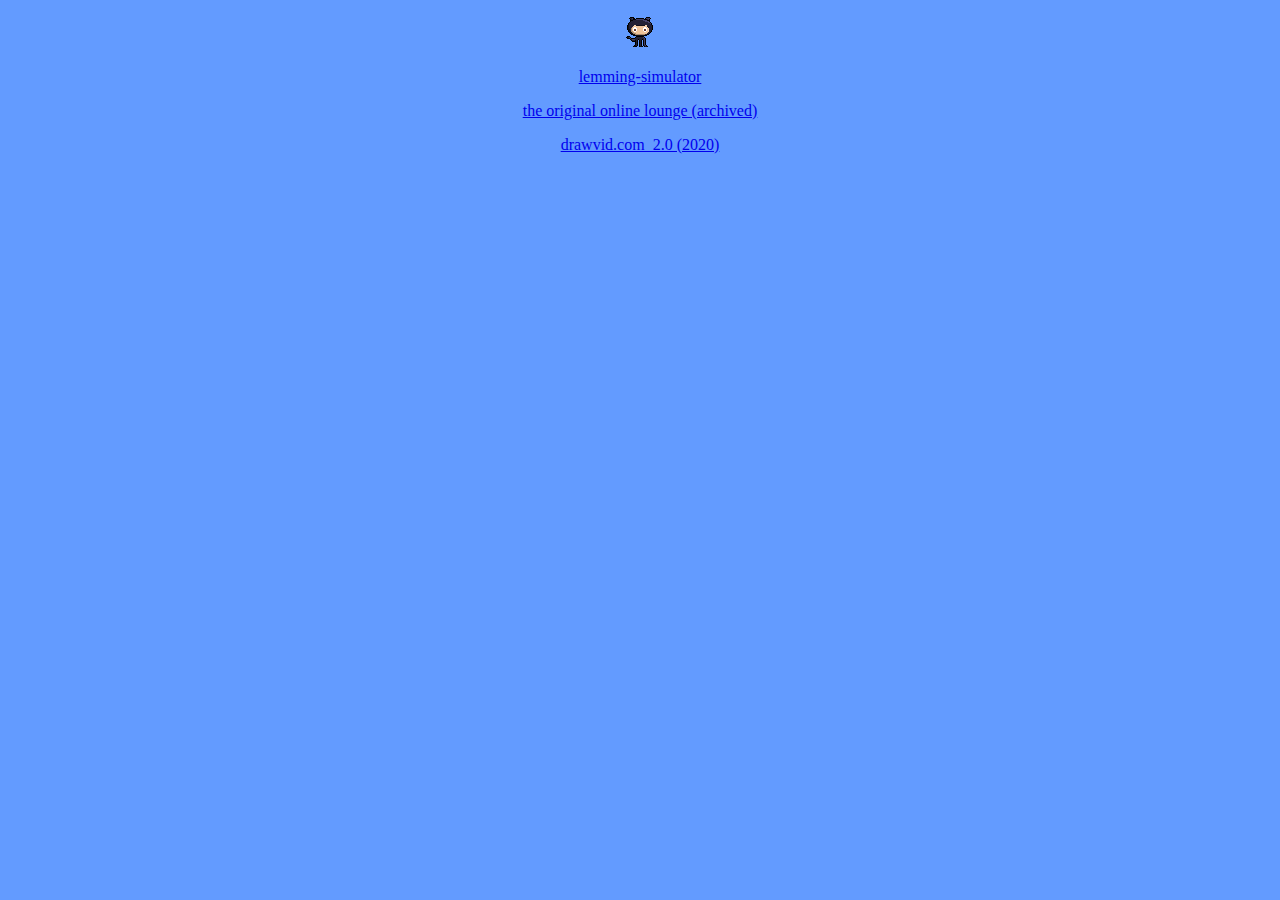
==== code/index.html @ ac2f071b "working art gallery" ====
<!DOCTYPE html>
<html>
<head>
    <meta charset="utf-8" />
    <meta name="viewport" content="width=device-width, initial-scale=1.0, maximum-scale=1.0, user-scalable=no" />
    <title>drawvid.com: code</title>
    <link rel='icon', href='../assets/favicon.ico'>
    <style>
        body {
            background: #639bff;
        }
        .links {
            display: flex;
            justify-content: center;
            align-items: center;
        }
    </style>
</head>
<body>
    <div >
        <p class="links"><a href="https://www.github.com/ddurks"><img src="../assets/github-guy.png"></a></p>
        <p class="links"><a href="lemming-simulator/">lemming-simulator</a></p>
        <p class="links"><a href="onlinelounge/">the original online lounge (archived)</a></p>
        <p class="links"><a href="drawvid.com_2.0/">drawvid.com_2.0 (2020)</a></p>
    </div>
</body>
</html>
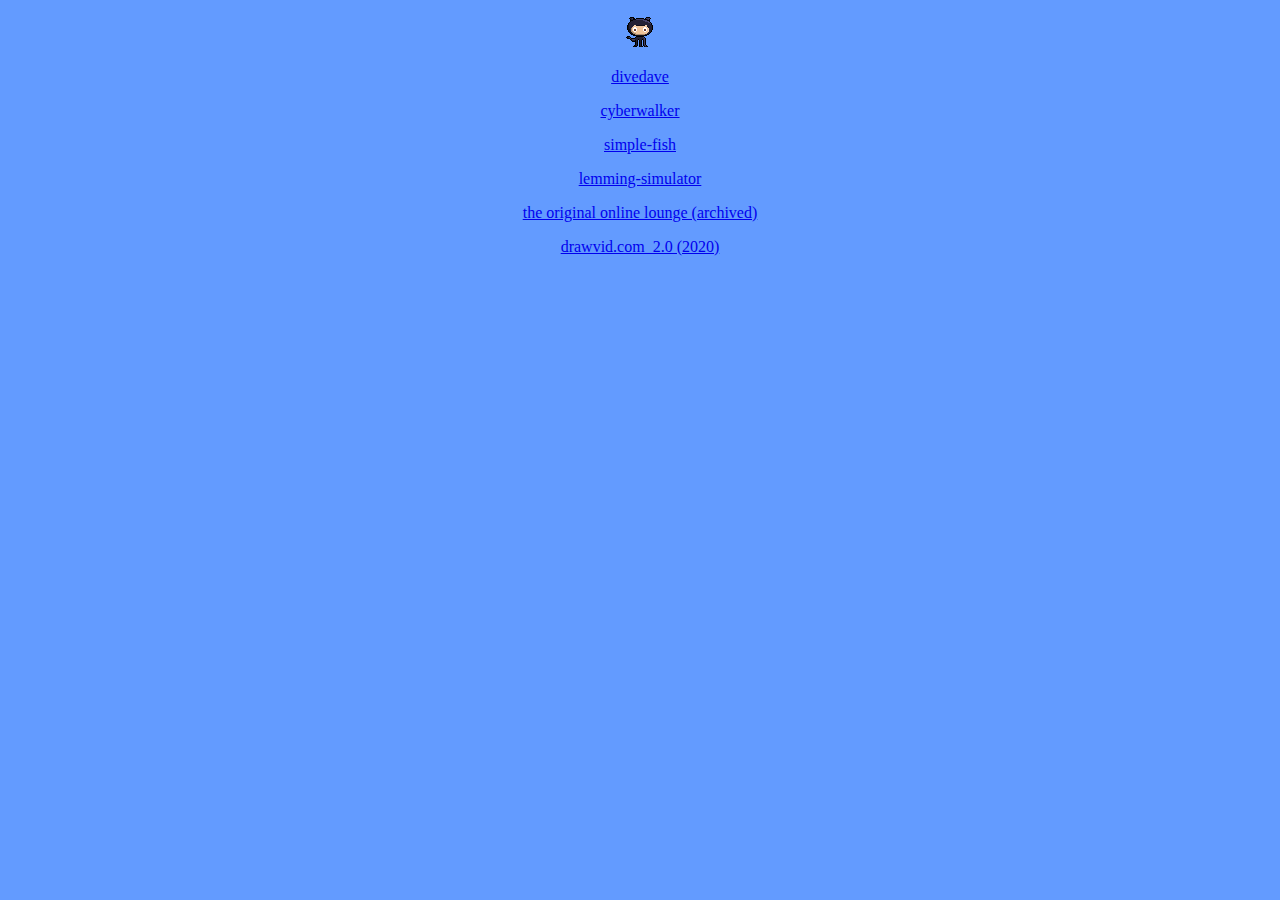
==== commit 00c9e25c: "simple-fish, cyberwalker, divedave" ====
--- a/code/index.html
+++ b/code/index.html
@@ -19,6 +19,9 @@
 <body>
     <div >
         <p class="links"><a href="https://www.github.com/ddurks"><img src="../assets/github-guy.png"></a></p>
+        <p class="links"><a href="divedave/">divedave</a></p>
+        <p class="links"><a href="cyberwalker/">cyberwalker</a></p>
+        <p class="links"><a href="simple-fish/">simple-fish</a></p>
         <p class="links"><a href="lemming-simulator/">lemming-simulator</a></p>
         <p class="links"><a href="onlinelounge/">the original online lounge (archived)</a></p>
         <p class="links"><a href="drawvid.com_2.0/">drawvid.com_2.0 (2020)</a></p>
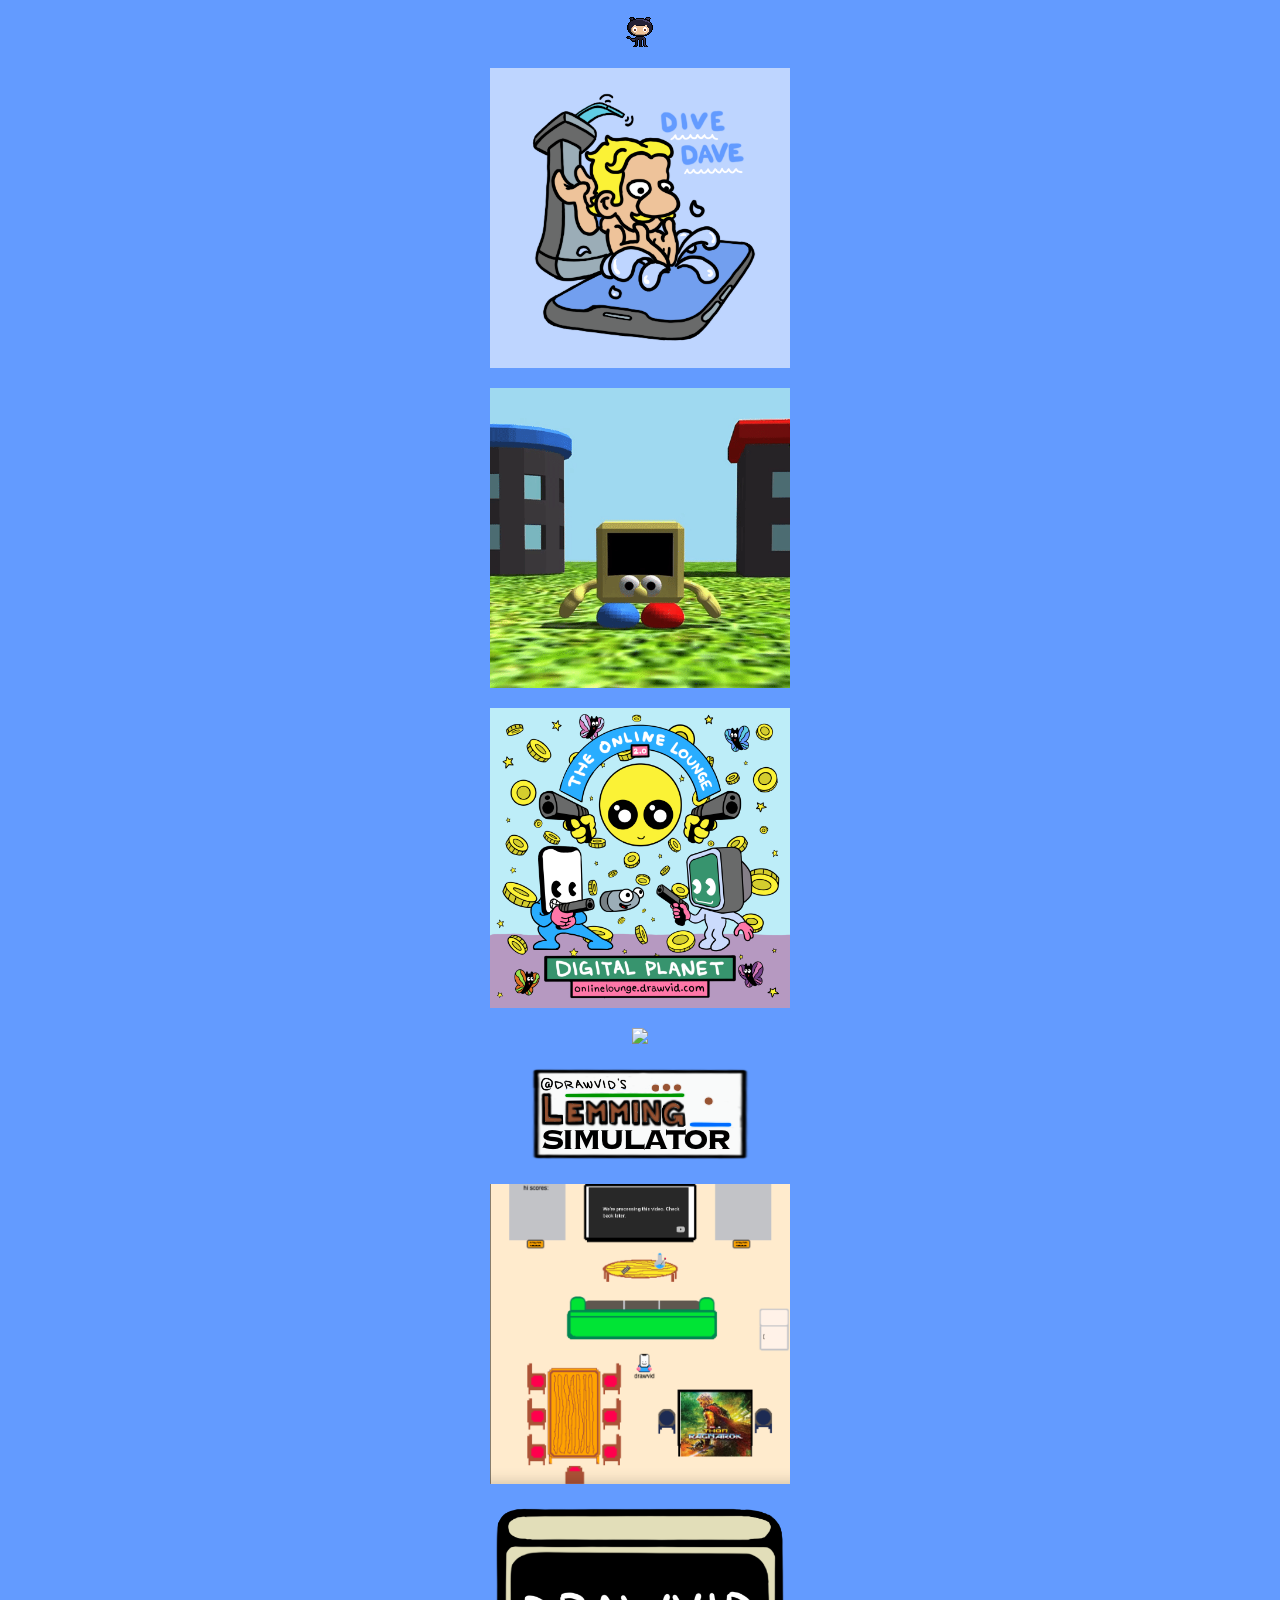
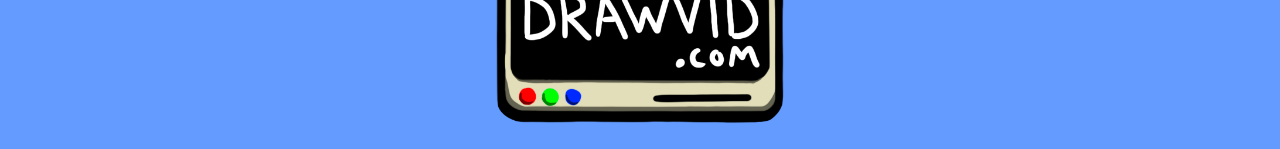
==== commit 395673c4: "ecwid shop, code list images, patreon link" ====
--- a/code/index.html
+++ b/code/index.html
@@ -14,17 +14,21 @@
             justify-content: center;
             align-items: center;
         }
+        img {
+            max-width: 300px;
+        }
     </style>
 </head>
 <body>
-    <div >
+    <div class="linkContainer">
         <p class="links"><a href="https://www.github.com/ddurks"><img src="../assets/github-guy.png"></a></p>
-        <p class="links"><a href="divedave/">divedave</a></p>
-        <p class="links"><a href="cyberwalker/">cyberwalker</a></p>
-        <p class="links"><a href="simple-fish/">simple-fish</a></p>
-        <p class="links"><a href="lemming-simulator/">lemming-simulator</a></p>
-        <p class="links"><a href="onlinelounge/">the original online lounge (archived)</a></p>
-        <p class="links"><a href="drawvid.com_2.0/">drawvid.com_2.0 (2020)</a></p>
+        <p class="links"><a href="divedave/"><img src="../assets/code/divedave.png"></a></p>
+        <p class="links"><a href="cyberwalker/"><img src="../assets/code/cyberwalker.gif"></a></p>
+        <p class="links"><a href="http://onlinelounge.drawvid.com"><img src="../assets/code/digitalplanet.png"></a></p>
+        <p class="links"><a href="simple-fish/"><img src="../assets/code/simplefish.gif"></a></p>
+        <p class="links"><a href="lemming-simulator/"><img src="../assets/code/lemmingsimulator.png"></a></p>
+        <p class="links"><a href="onlinelounge/"><img src="../assets/code/onlinelounge.png"></a></p>
+        <p class="links"><a href="drawvid.com_2.0/"><img src="../assets/code/drawvid2020.png"></a></p>
     </div>
 </body>
 </html>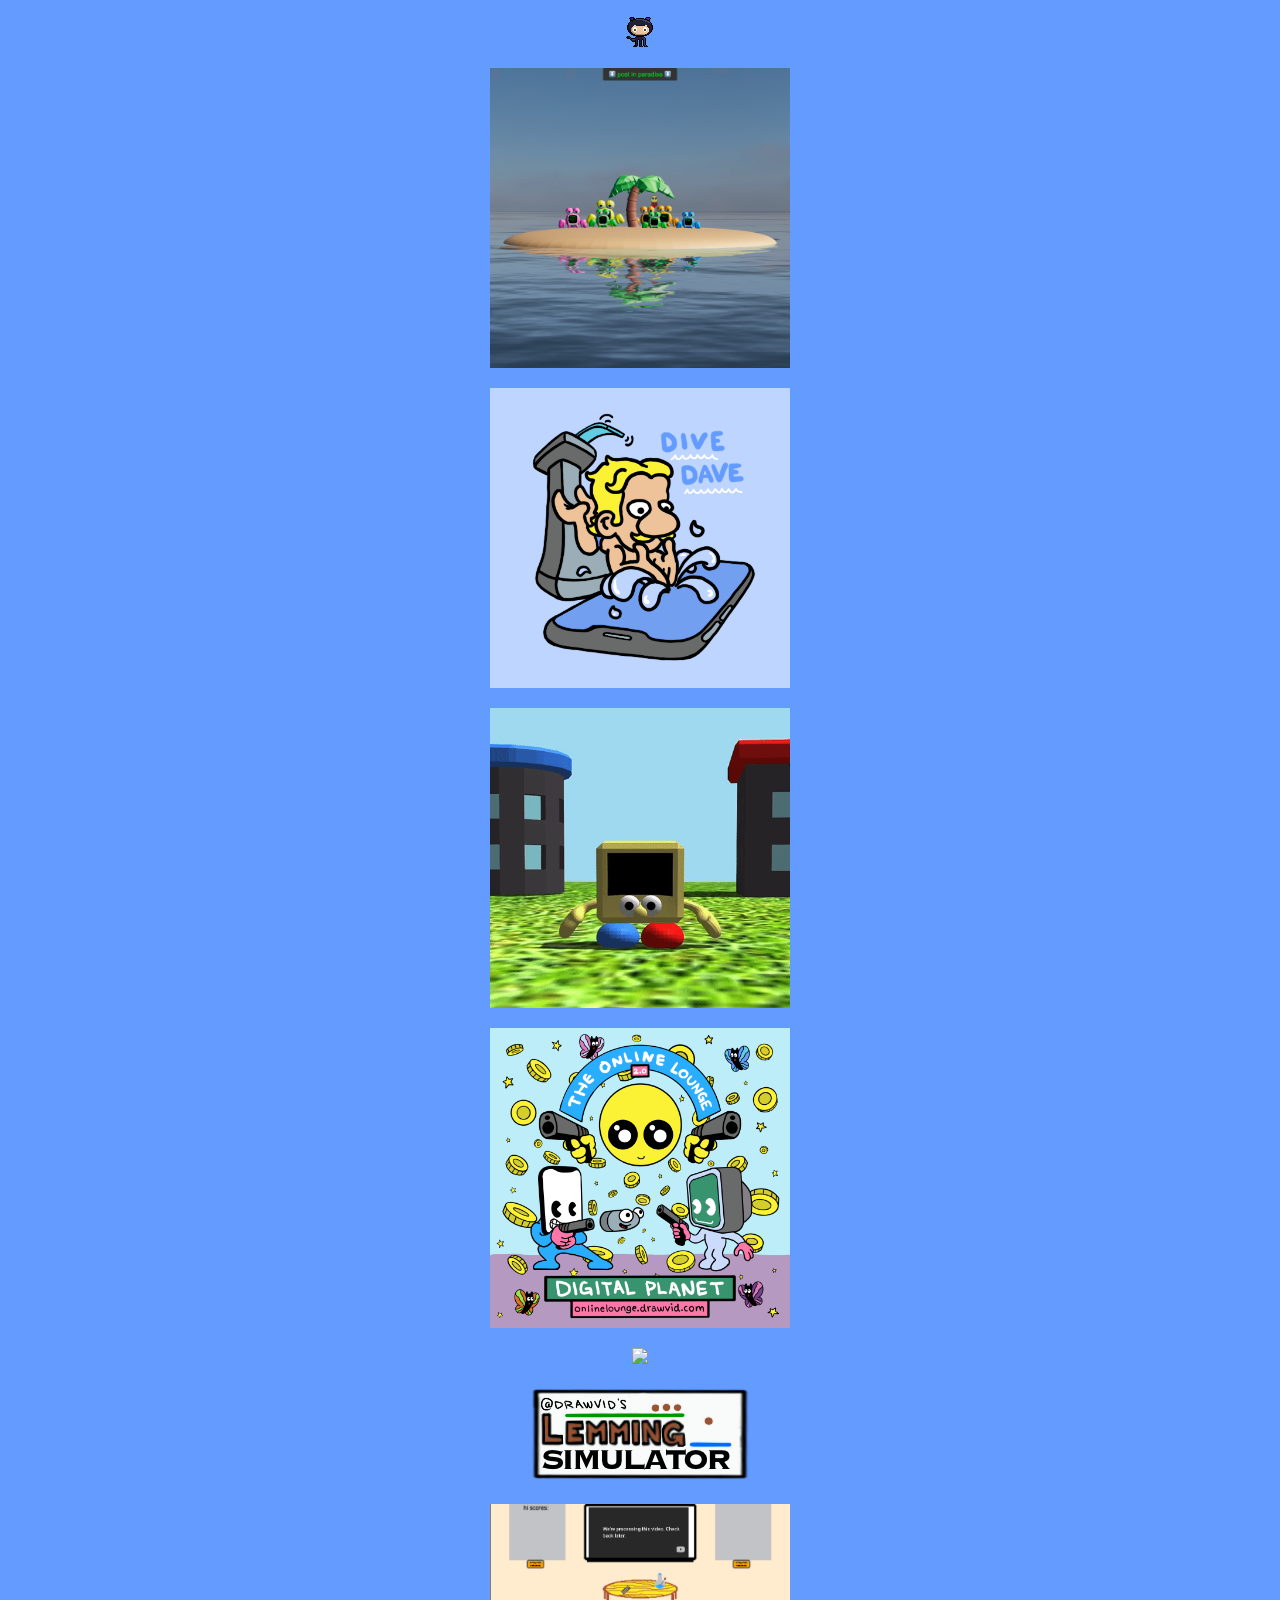
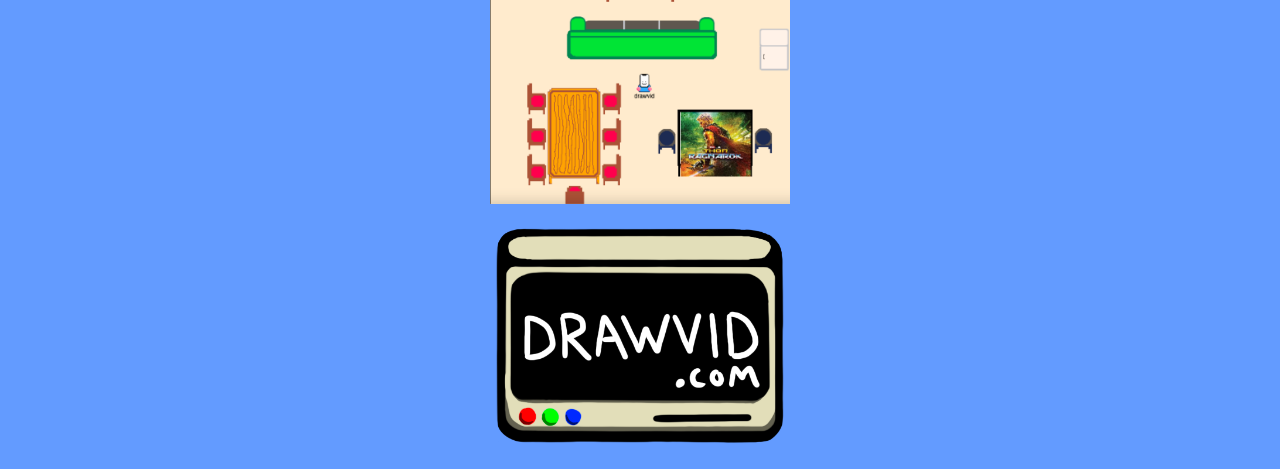
==== commit 263b9026: "post in paradise links" ====
--- a/code/index.html
+++ b/code/index.html
@@ -22,6 +22,7 @@
 <body>
     <div class="linkContainer">
         <p class="links"><a href="https://www.github.com/ddurks"><img src="../assets/github-guy.png"></a></p>
+        <p class="links"><a href="https://postinparadise.com"><img src="../assets/code/postinparadise.png"></a></p>
         <p class="links"><a href="divedave/"><img src="../assets/code/divedave.png"></a></p>
         <p class="links"><a href="cyberwalker/"><img src="../assets/code/cyberwalker.gif"></a></p>
         <p class="links"><a href="http://onlinelounge.drawvid.com"><img src="../assets/code/digitalplanet.png"></a></p>
